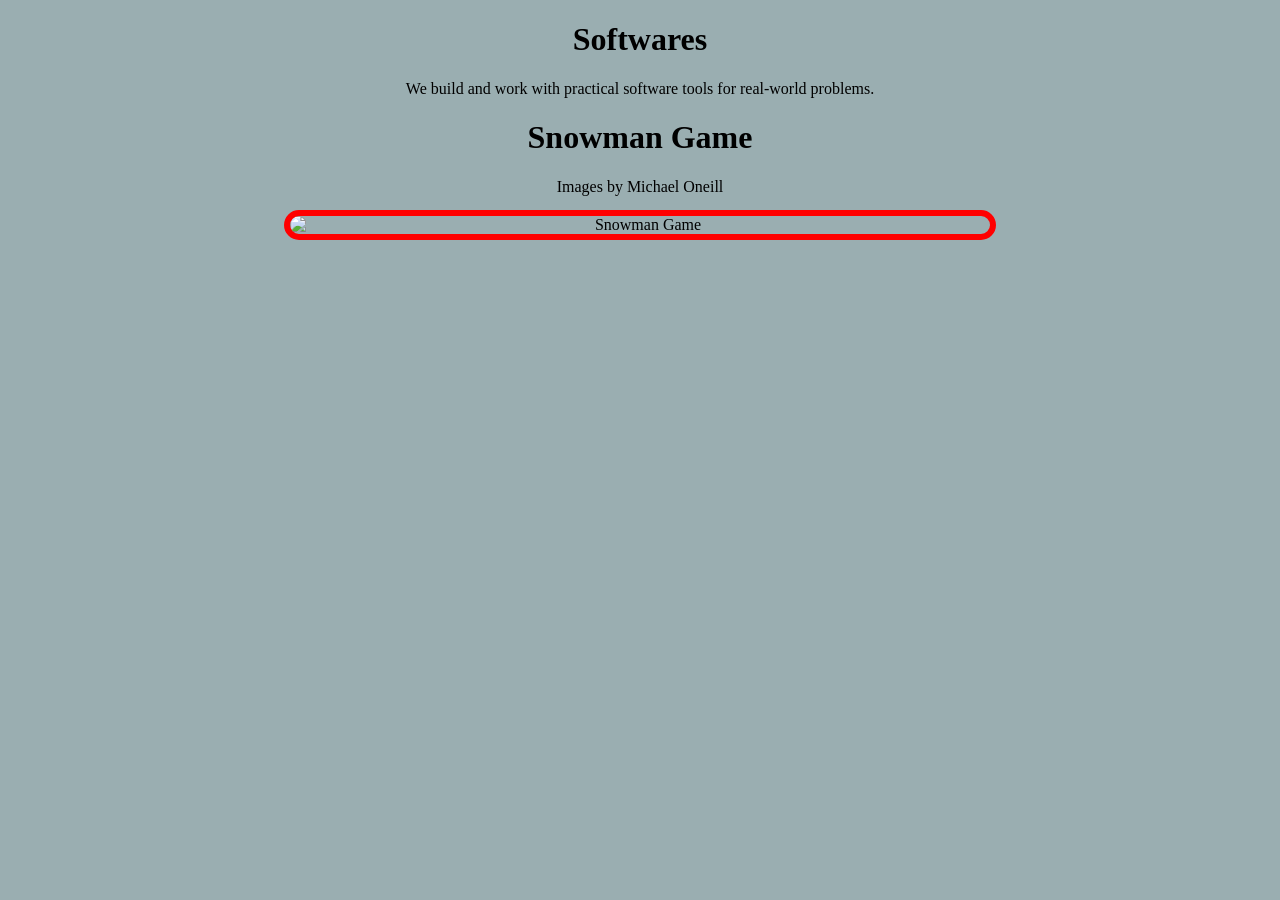
==== software.html @ bcf4a0c3 "Added Snowman Game" ====
<!DOCTYPE html>
<html lang="en">
    <head>
        <meta charset="UTF-8" />
        <meta name="viewport" content="width=device-width, initial-scale=1.0" />
        <title>Software | DTB Enterprises</title>
        <link rel="stylesheet" href="styles.css"/>
    </head>
    <body>
        <div class="containers">
        <h1>Softwares</h1>
        <p>
            We build and work with practical software tools for real-world problems.
        </p>
        <p>
            <h1>Snowman Game</h1>
            Images by Michael Oneill
            <img src="images/Snowman_Game.jpg" alt="Snowman Game" class="Snowman_Game-img">
        </p>
        </div>
    </body>
</html>
---- styles.css ----
body {
    background-color: #88a0a3d8;
    text-align: center;
   
}
 .Snowman_Game-img{
        width: 700px;
        max-width: 100%;
        height: auto;
        display: block;
        margin: 20px auto;
        border-radius:12px;
        outline: 6px solid red;
    }
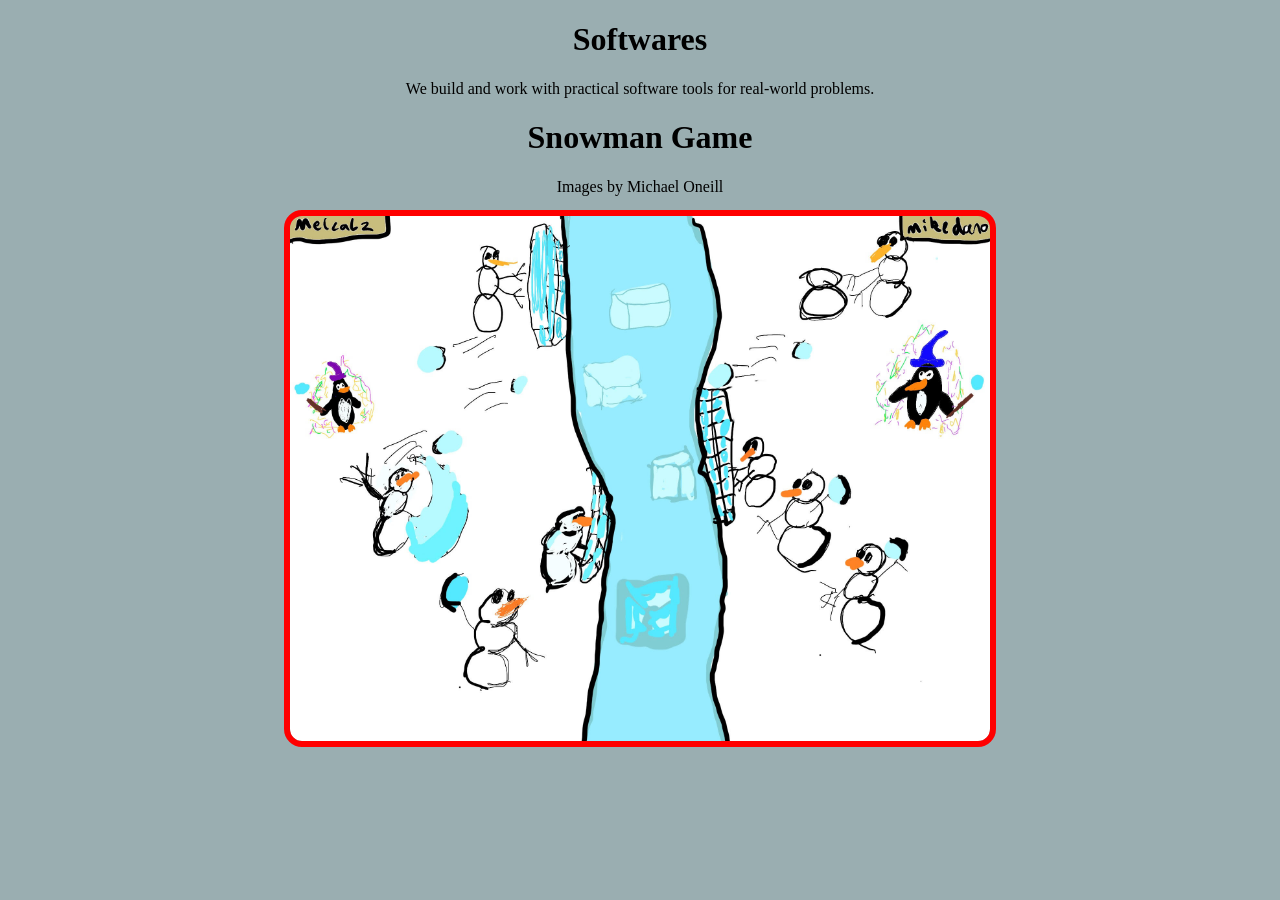
==== commit 0368202a: "Update to snowman Image" ====
--- a/software.html
+++ b/software.html
@@ -15,7 +15,7 @@
         <p>
             <h1>Snowman Game</h1>
             Images by Michael Oneill
-            <img src="images/Snowman_Game.jpg" alt="Snowman Game" class="Snowman_Game-img">
+            <img src="Images/Snowman_Game.jpg" alt="Snowman Game" class="Snowman_Game-img">
         </p>
         </div>
     </body>
